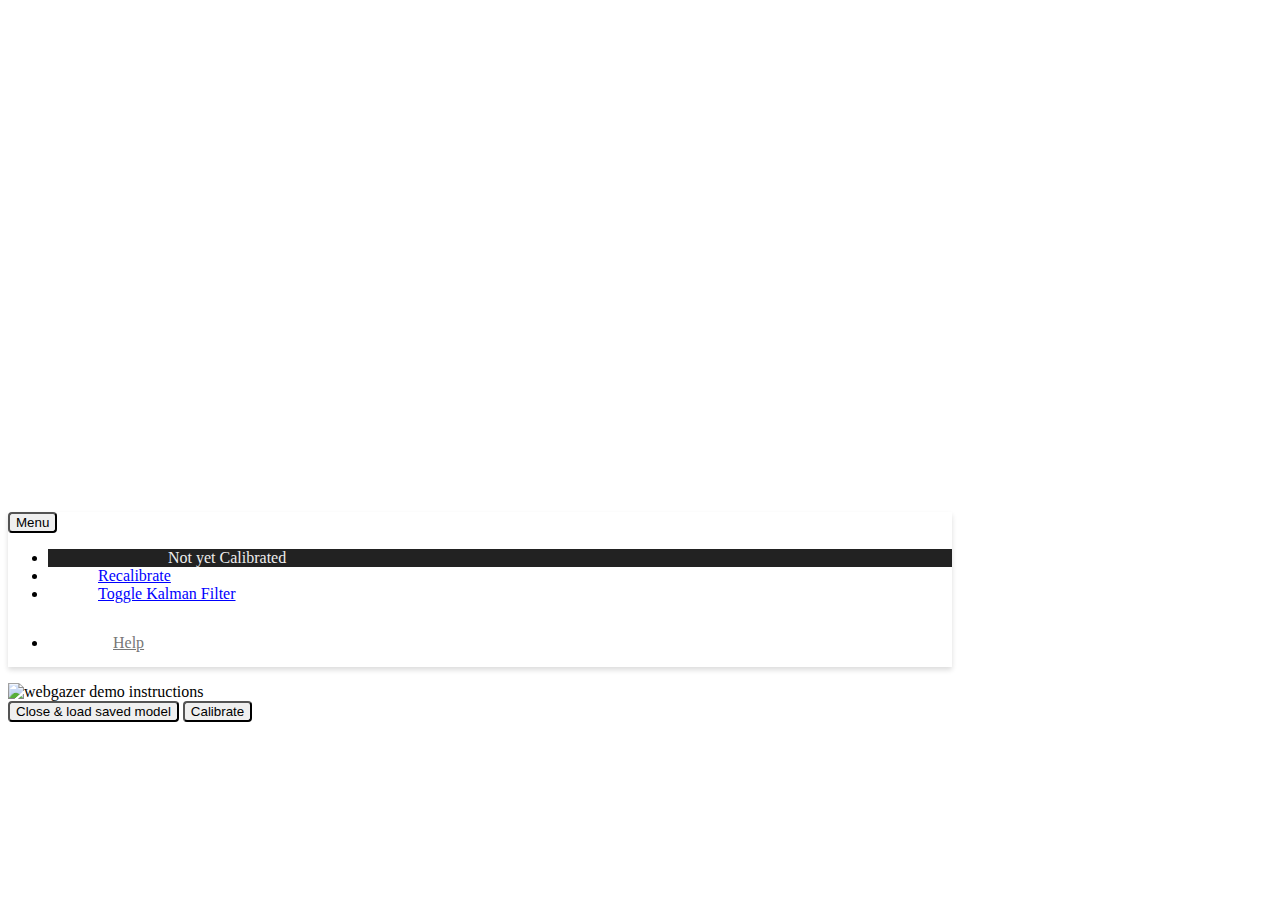
==== www/calibration.html @ fea289f7 "." ====
<!DOCTYPE html>
<!--
This is an example HTML that shows how WebGazer can be used on a website.
This file provides the additional features:
  * An integrated, intuitive and sleek action bar with an informative "help" module accessible at all times
  * Structured 9-point calibration system
  * Accuracy measure of predictions based on calibration process
  * Video feedback regarding face positioning
  * Improved eye predictions visible to the user
Instructions on use can be found in the README repository.
-->
<html>

<head>
  <META HTTP-EQUIV="CONTENT-TYPE" CONTENT="text/html; charset=utf-8">
  <TITLE>WebGazer Demo</TITLE>
  <link rel="stylesheet" type="text/css" href="./css/style.css">
  <link rel="stylesheet" href="./node_modules/bootstrap/dist/css/bootstrap.min.css">
  <!-- <script src="./tensorflow.js"></script> -->
  <script src="./webgazer.js"></script>

  <style type="text/css">
    #iframeContainer {
      width: 100%;
      height: 100%;
      position: fixed;
      z-index: 10;
      display: none;
    }

    #iframeContainer>iframe {
      width: 100%;
      height: 100%;
    }

    #heatmapContainer {
      position: fixed;
      z-index: 10;
      pointer-events: none;
    }
  </style>
</head>

<body LANG="en-US" LINK="#0000ff" DIR="LTR">
  <canvas id="plotting_canvas" width="500" height="500" style="cursor:crosshair;"></canvas>

  <script src="./node_modules/sweetalert/dist/sweetalert.min.js"></script>

  <script src="./js/main.js"></script>
  <script src="./js/calibration.js"></script>
  <script src="./js/precision_calculation.js"></script>
  <script src="./js/precision_store_points.js"></script>

  <!-- From Heatmap -->
  <script src="https://cdnjs.cloudflare.com/ajax/libs/localforage/1.8.1/localforage.js"></script>
  <script src="./webgazer.js"></script>
  <script src="./node_modules/heatmap.js/build/heatmap.min.js"></script>
  <script src="js/heatmap-demo.js"></script>



  <nav id="webgazerNavbar" class="navbar navbar-expand-lg navbar-default navbar-fixed-top">
    <div class="container-fluid">
      <div class="navbar-header">
        <!-- The hamburger menu button -->
        <button type="button" class="navbar-toggler" data-toggle="collapse" data-target="#myNavbar">
          <span class="navbar-toggler-icon">Menu</span>
        </button>
      </div>
      <div class="collapse navbar-collapse" id="myNavbar">
        <ul class="nav navbar-nav">
          <!-- Accuracy -->
          <li id="Accuracy"><a>Not yet Calibrated</a></li>
          <li><a onclick="Restart()" href="#">Recalibrate</a></li>
          <li><a onclick="webgazer.applyKalmanFilter(!webgazer.params.applyKalmanFilter)" href="#">Toggle Kalman
              Filter</a></li>
        </ul>
        <ul class="nav navbar-nav navbar-right">
          <li><a class="helpBtn" onclick="helpModalShow()" href="#"><span class="glyphicon glyphicon-cog"></span>
              Help</a></li>
        </ul>
      </div>
    </div>
  </nav>


  <!-- Video -->
  <div id="iframeContainer">
    <iframe id="content" src="https://www.youtube.com/embed/CsrmS0id6So?si=anOKG07TrVVLwpsh"
      title="YouTube video player" frameborder="0"
      allow="accelerometer; autoplay; clipboard-write; encrypted-media; gyroscope; picture-in-picture; web-share"
      referrerpolicy="strict-origin-when-cross-origin" allowfullscreen></iframe>
  </div>
  <div id="heatmapContainer"> </div>

  <!-- Calibration points -->
  <div class="calibrationDiv">
    <input type="button" class="Calibration" id="Pt1"></input>
    <input type="button" class="Calibration" id="Pt2"></input>
    <input type="button" class="Calibration" id="Pt3"></input>
    <input type="button" class="Calibration" id="Pt4"></input>
    <input type="button" class="Calibration" id="Pt5"></input>
    <input type="button" class="Calibration" id="Pt6"></input>
    <input type="button" class="Calibration" id="Pt7"></input>
    <input type="button" class="Calibration" id="Pt8"></input>
    <input type="button" class="Calibration" id="Pt9"></input>
  </div>

  <!-- Modal -->
  <div id="helpModal" class="modal fade" role="dialog">
    <div class="modal-dialog">

      <!-- Modal content-->
      <div class="modal-content">
        <div class="modal-body">
          <img src="media/example/calibration.png" width="100%" height="100%" alt="webgazer demo instructions"></img>
        </div>
        <div class="modal-footer">
          <button id="closeBtn" type="button" class="btn btn-default" data-bs-dismiss="modal">Close & load saved model
          </button>
          <button type="button" id='start_calibration' class="btn btn-primary" data-bs-dismiss="modal"
            onclick="Restart()">Calibrate</button>
        </div>
      </div>

    </div>
  </div>

  <!-- Latest compiled JavaScript -->
  <script src="./js/resize_canvas.js"></script>
  <script src="./node_modules/bootstrap/dist/js/bootstrap.bundle.min.js"></script>

</body>

</html>
---- www/css/style.css ----
body {
  min-width: 600px !important;
}

button {
  border-radius: 4px;
}

/* Video Feed Styling */
#overlay {
  /* Video Feed Styling:
 * Include the !important keyword to override default styles applied by JS.
 * webgazer.js sets defaults for: display, position, top, left, width, height
 */
}

#webgazerVideoContainer {
  display: block !important;
  position: fixed !important;
  top: 0px !important;
  left: 0px !important;
  width: 320px !important;
  height: 240px !important;
  z-index: 1;
}

/* Navbar styling */
#webgazerNavbar {
  position: "absolute";
  top: 0px;
  left: 320px;
  width: calc(100% - 320px);
  z-index: 10;
  box-shadow: 0px 3px 5px #ddd;
  border: 0px;
  background-color: #fff;
}

#Accuracy a {
  background-color: #222;
  color: #eee;
  left: -15px;
  padding-left: 80px;
  padding-right: 40px;
}

#Accuracy {
  background-color: #222;
  padding-left: inherit;
}

li {
  padding-left: 50px;
}

.navbar-right li {
  padding-right: 20px;
}

.helpBtn {
  display: inline-block;
  padding: 15px;
  border: none;
  background: none;
  color: #777;
}

.helpBtn:hover {
  color: black !important;
  text-decoration: none;
}

.modal-header {
  border-bottom: none !important;
}

/* Calibration button styling */
.Calibration {
  width: 20px;
  height: 20px;
  -webkit-border-radius: 25px;
  -moz-border-radius: 25px;
  border-radius: 25px;
  background-color: red;
  opacity: 0.2;
  border-color: black;
  border-style: solid;
  position: fixed;
}

/* Calibration point position */
#Pt1 {
  top: 70px;
  left: 340px;
}

#Pt2 {
  top: 70px;
  left: 50vw;
  margin-left: 340;
}

#Pt3 {
  top: 70px;
  right: 2vw;
}

#Pt4 {
  top: 50vh;
  left: 2vw;
}

#Pt5 {
  top: 50vh;
  left: 50vw;
}

#Pt6 {
  top: 50vh;
  right: 2vw;
}

#Pt7 {
  bottom: 2vw;
  left: 2vw;
}

#Pt8 {
  bottom: 2vw;
  left: 50vw;
}

#Pt9 {
  bottom: 2vw;
  right: 2vw;
}
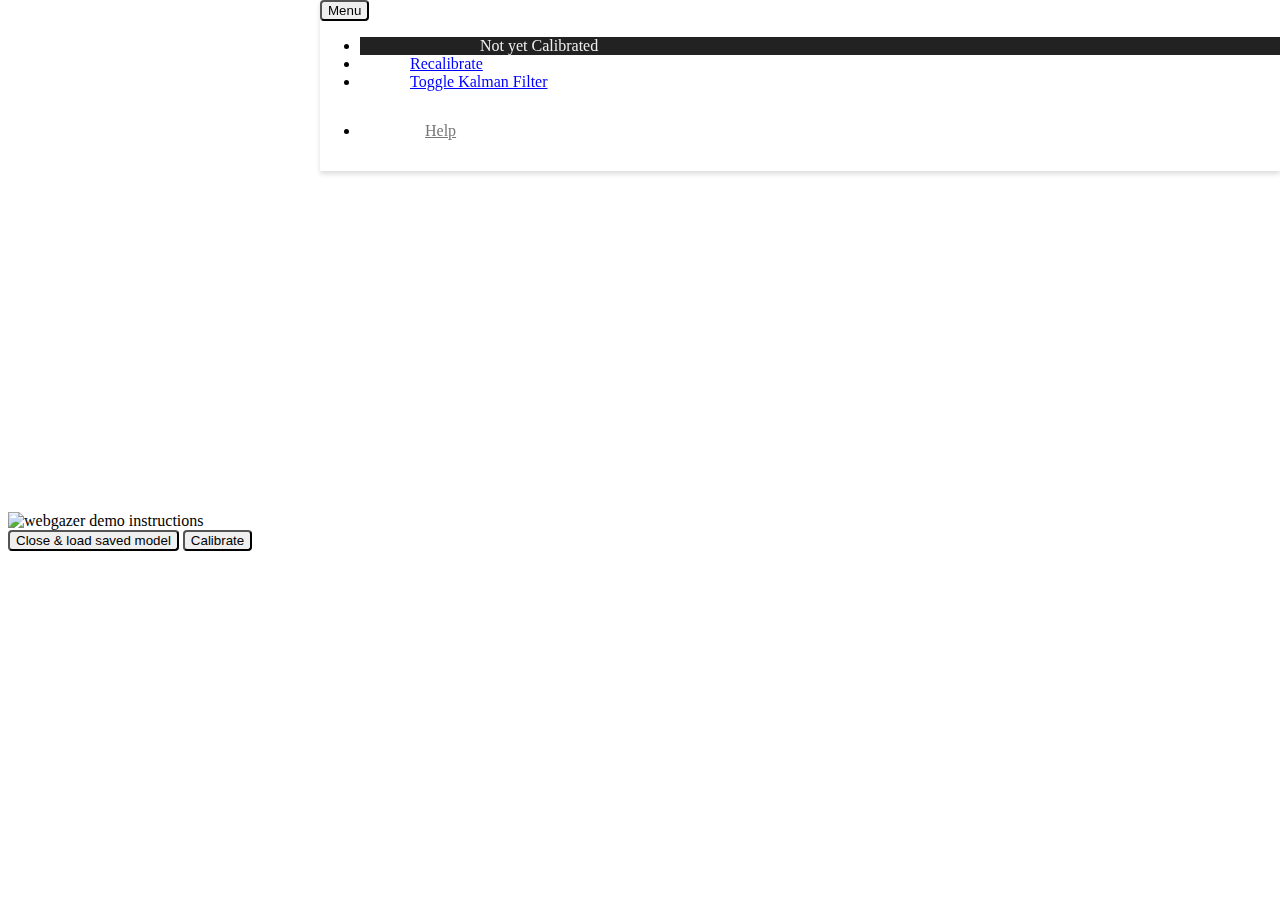
==== commit db3bb628: "." ====
--- a/www/calibration.html
+++ b/www/calibration.html
@@ -25,7 +25,7 @@
       height: 100%;
       position: fixed;
       z-index: 10;
-      display: none;
+      opacity: 0.2;
     }
 
     #iframeContainer>iframe {
@@ -34,7 +34,7 @@
     }
 
     #heatmapContainer {
-      position: fixed;
+      position: fixed !important;
       z-index: 10;
       pointer-events: none;
     }
@@ -79,6 +79,7 @@
           <li><a class="helpBtn" onclick="helpModalShow()" href="#"><span class="glyphicon glyphicon-cog"></span>
               Help</a></li>
         </ul>
+
       </div>
     </div>
   </nav>
@@ -86,10 +87,10 @@
 
   <!-- Video -->
   <div id="iframeContainer">
-    <iframe id="content" src="https://www.youtube.com/embed/CsrmS0id6So?si=anOKG07TrVVLwpsh"
+    <iframe width="560" height="315" src="https://www.youtube.com/embed/xiQMpt37vR8?si=iN03SwkllvOnE34g"
       title="YouTube video player" frameborder="0"
       allow="accelerometer; autoplay; clipboard-write; encrypted-media; gyroscope; picture-in-picture; web-share"
-      referrerpolicy="strict-origin-when-cross-origin" allowfullscreen></iframe>
+      referrerpolicy="no-referrer" allowfullscreen></iframe>
   </div>
   <div id="heatmapContainer"> </div>
 
--- a/www/css/style.css
+++ b/www/css/style.css
@@ -21,16 +21,16 @@
   left: 0px !important;
   width: 320px !important;
   height: 240px !important;
-  z-index: 1;
+  z-index: 11;
 }
 
 /* Navbar styling */
 #webgazerNavbar {
-  position: "absolute";
+  position: fixed;
   top: 0px;
   left: 320px;
   width: calc(100% - 320px);
-  z-index: 10;
+  z-index: 11;
   box-shadow: 0px 3px 5px #ddd;
   border: 0px;
   background-color: #fff;
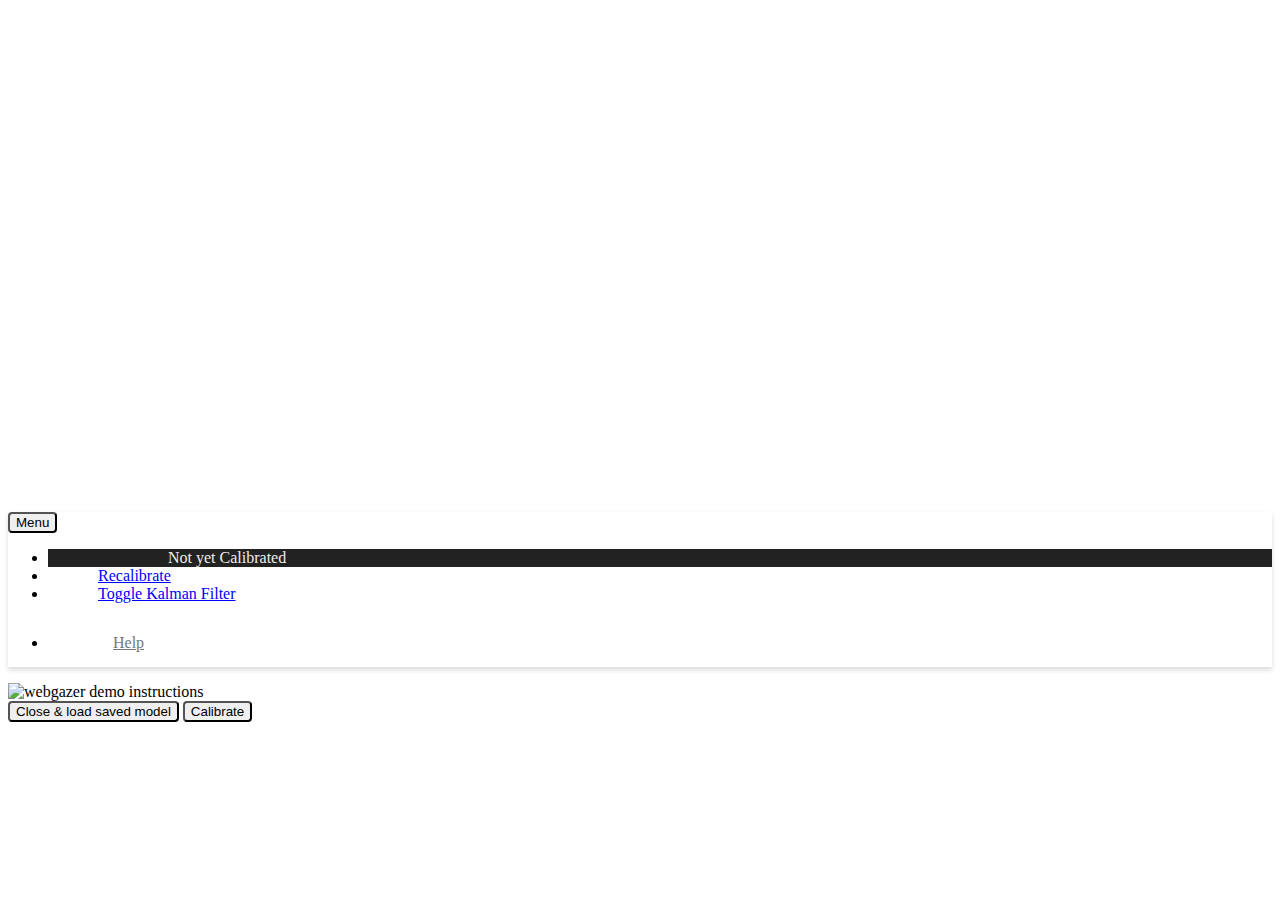
==== commit ee9714da: "." ====
--- a/www/calibration.html
+++ b/www/calibration.html
@@ -46,7 +46,7 @@
 
   <script src="./node_modules/sweetalert/dist/sweetalert.min.js"></script>
 
-  <script src="./js/main.js"></script>
+  <!-- <script src="./js/main.js"></script> -->
   <script src="./js/calibration.js"></script>
   <script src="./js/precision_calculation.js"></script>
   <script src="./js/precision_store_points.js"></script>
--- a/www/css/style.css
+++ b/www/css/style.css
@@ -15,7 +15,7 @@
 }
 
 #webgazerVideoContainer {
-  display: block !important;
+  display: block;
   position: fixed !important;
   top: 0px !important;
   left: 0px !important;
@@ -26,11 +26,11 @@
 
 /* Navbar styling */
 #webgazerNavbar {
-  position: fixed;
+  /* position: fixed;
   top: 0px;
-  left: 320px;
-  width: calc(100% - 320px);
-  z-index: 11;
+  left: 320px; */
+  width: 100%;
+  z-index: 12;
   box-shadow: 0px 3px 5px #ddd;
   border: 0px;
   background-color: #fff;
